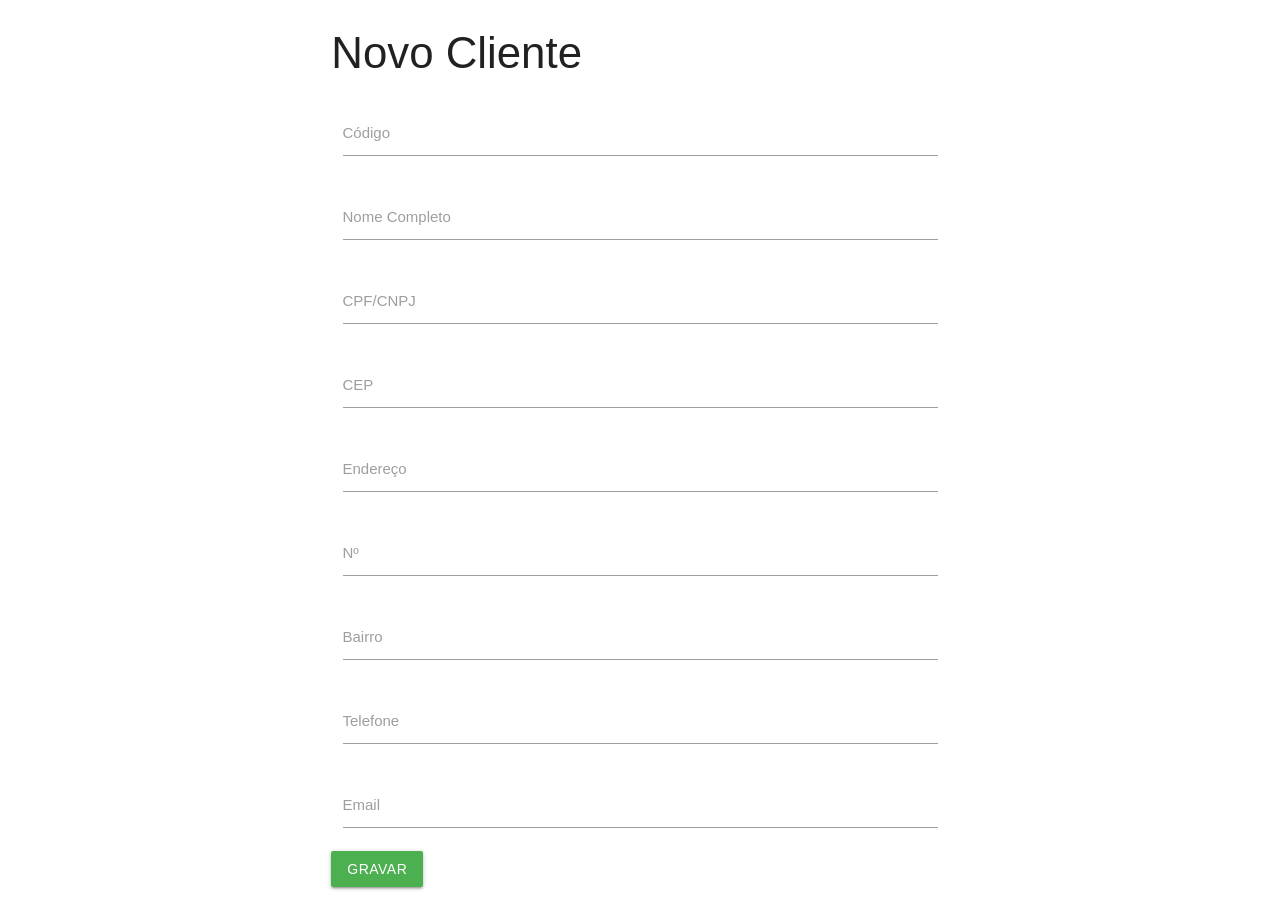
==== cadastrocli.html @ 7451839c "bd" ====
<!DOCTYPE html>
  <html>
    <head>
      <!--importando fonte-->
      <link href="https://fonts.googleapis.com/icon?family=Material+Icons" rel="stylesheet">
      <!--importando css do materialize-->
      <link rel="stylesheet" href="https://cdnjs.cloudflare.com/ajax/libs/materialize/1.0.0/css/materialize.min.css">


      <!--Otimizando para celular-->
      <meta name="viewport" content="width=device-width, initial-scale=1.0"/>
    </head>

    <body>

      <!--Importando Java para carregamento otimizado-->
      <script src="https://cdnjs.cloudflare.com/ajax/libs/materialize/1.0.0/js/materialize.min.js"></script>
    </body>
  </html>

    <div class="row">
            <div class="col s12 m6 push-m3"> <!--Centralizando na página-->
            <h3 class="light">Novo Cliente</h3>
            <form action="cadastrocli.html" method="POST">
              <div class="input-field col s12">
                <input type="number" name="codigo" id="codigo">
                <label for="nome">Código</label>
            </div>
             <div class="input-field col s12">
                    <input type="text" name="nome" id="nome">
                  <label for="nome">Nome Completo</label>
             </div>
                <div class="input-field col s12">
                 <input type="text" name="cpf_cnpj" id="cpf_cnpj">
                    <label for="cpf/cnpj">CPF/CNPJ</label>
                </div>
                <div class="input-field col s12">
                    <input type="number" name="CEP" id="CEP">
                 <label for="nome">CEP</label>
              </div>
                <div class="input-field col s12">
                <input type="text" name="endereco" id="endereco">
                <label for="nome">Endereço</label>
            </div>
            <div class="input-field col s12">
                <input type="number" name="nº" id="nº">
                <label for="nome">Nº</label>
            </div>
            <div class="input-field col s12">
              <input type="text" name="bairro" id="bairro">
              <label for="nome">Bairro</label>
          </div>
            <div class="input-field col s12">
                <input type="number" name="telefone" id="telefone">
                <label for="nome">Telefone</label>
            </div>
            <div class="input-field col s12">
                <input type="email" name="email" id="email">
                <label for="nome">Email</label>
            </div>
            
            <a href="clientes.html" class="btn green">Gravar</a>
        </form>
    </div>
</div>
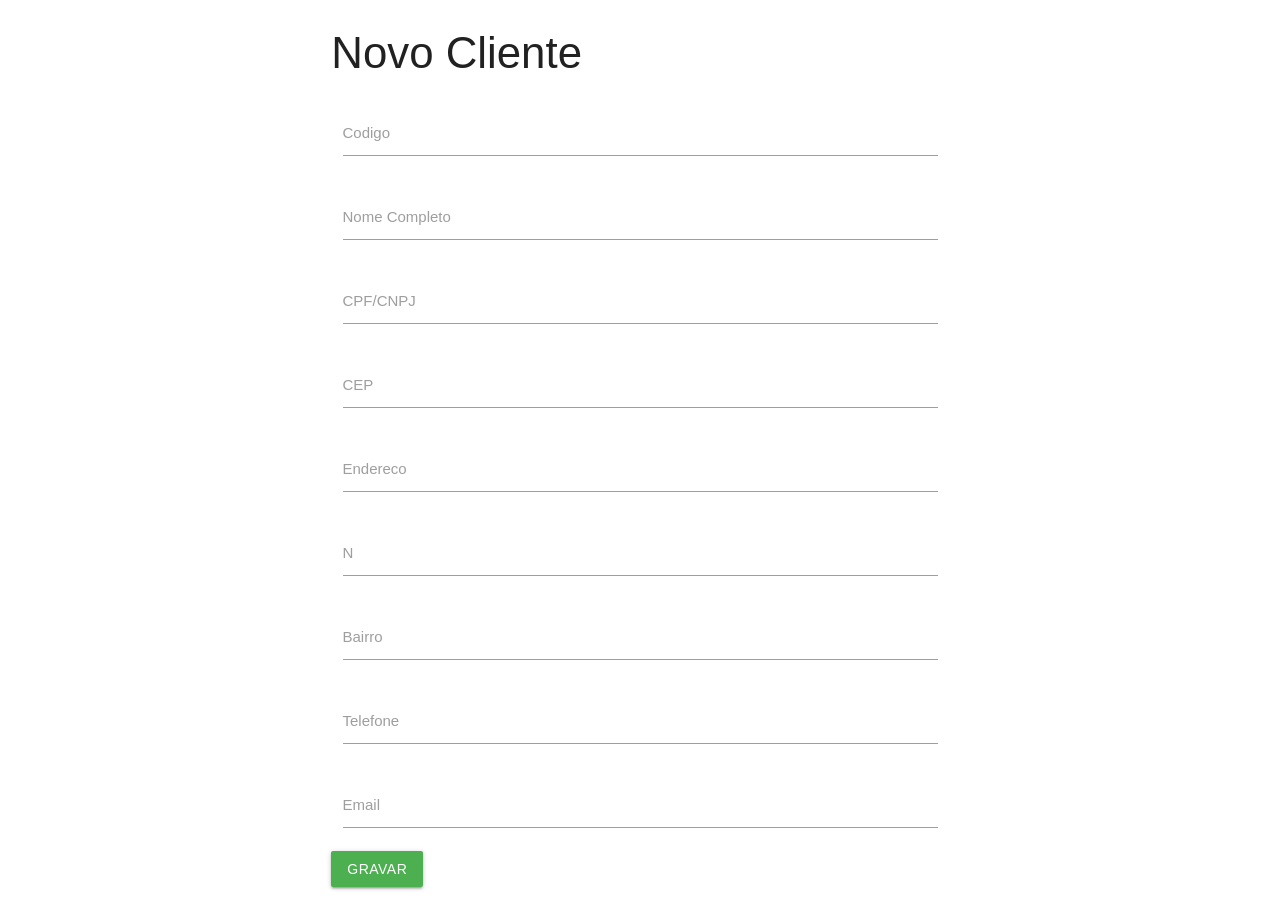
==== commit ad695f35: "Bd" ====
--- a/cadastrocli.html
+++ b/cadastrocli.html
@@ -24,7 +24,7 @@
             <form action="cadastrocli.html" method="POST">
               <div class="input-field col s12">
                 <input type="number" name="codigo" id="codigo">
-                <label for="nome">Código</label>
+                <label for="nome">Codigo</label>
             </div>
              <div class="input-field col s12">
                     <input type="text" name="nome" id="nome">
@@ -40,11 +40,11 @@
               </div>
                 <div class="input-field col s12">
                 <input type="text" name="endereco" id="endereco">
-                <label for="nome">Endereço</label>
+                <label for="nome">Endereco</label>
             </div>
             <div class="input-field col s12">
                 <input type="number" name="nº" id="nº">
-                <label for="nome">Nº</label>
+                <label for="nome">N</label>
             </div>
             <div class="input-field col s12">
               <input type="text" name="bairro" id="bairro">
